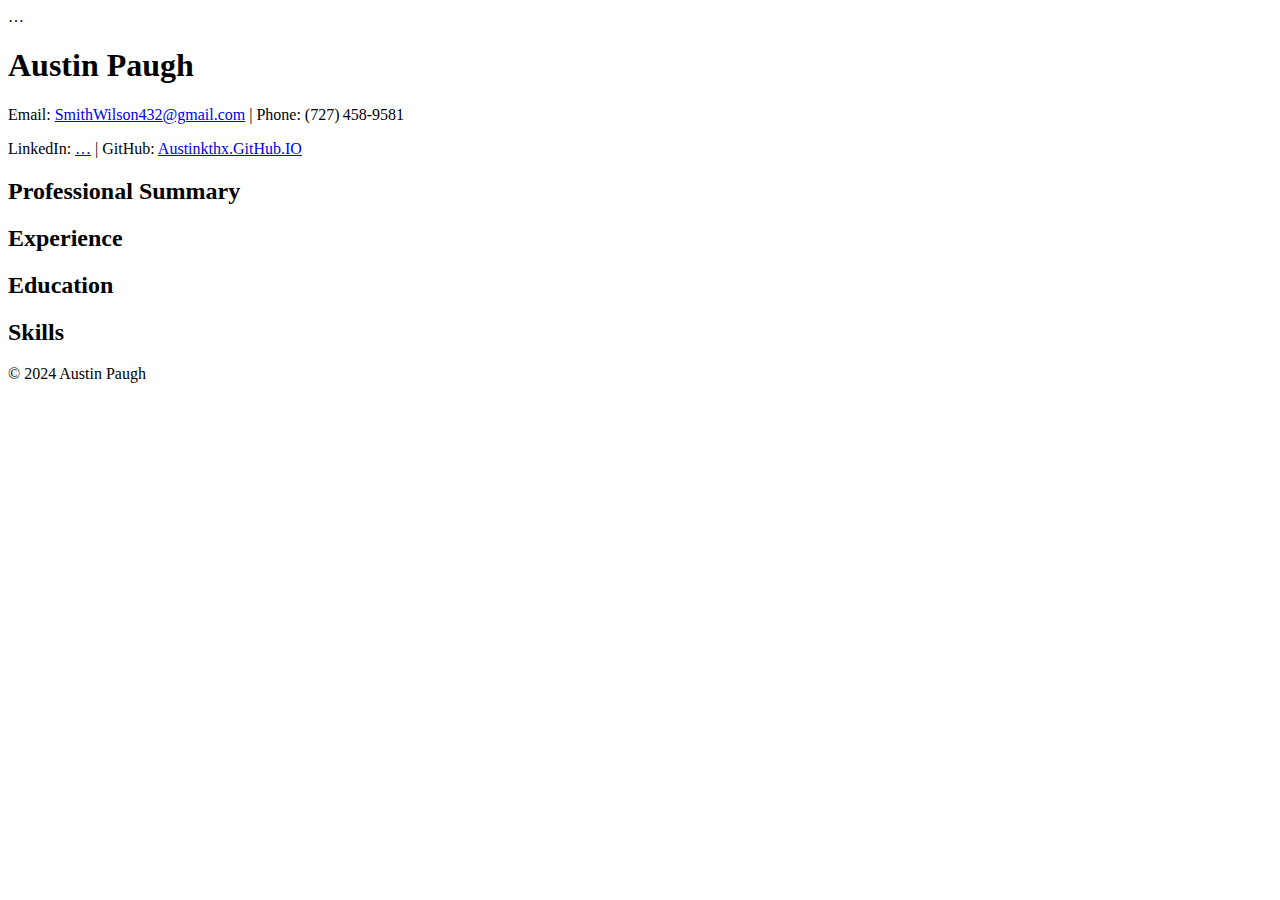
==== index.html @ fd16366e "Create index.html" ====
<!DOCTYPE html>
<html lang="en">
<head>
  <meta charset="UTF-8">
  <meta name="viewport" content="width=device-width,initial-scale=1">
  <title>Austin Paugh – Home</title>
  <link rel="stylesheet" href="css/styles.css">
</head>
<body>
  <!-- Navigation -->
  <nav>…</nav>

  <header>
    <h1>Austin Paugh</h1>
    <p>Email: <a href="mailto:SmithWilson432@gmail.com">SmithWilson432@gmail.com</a>
       | Phone: (727) 458‑9581</p>
    <p>LinkedIn: <a href="https://www.linkedin.com/in/austin-paugh-b969bb119">…</a>
       | GitHub: <a href="https://austinkthx.github.io">Austinkthx.GitHub.IO</a></p>
  </header>

  <main>
    <section>
      <h2>Professional Summary</h2>
      <!-- your summary… -->
    </section>
    <section>
      <h2>Experience</h2>
      <!-- your work history… -->
    </section>
    <section>
      <h2>Education</h2>
      <!-- your education… -->
    </section>
    <section>
      <h2>Skills</h2>
      <!-- your skills… -->
    </section>
  </main>

  <footer>
    <p>&copy; 2024 Austin Paugh</p>
  </footer>
</body>
</html>
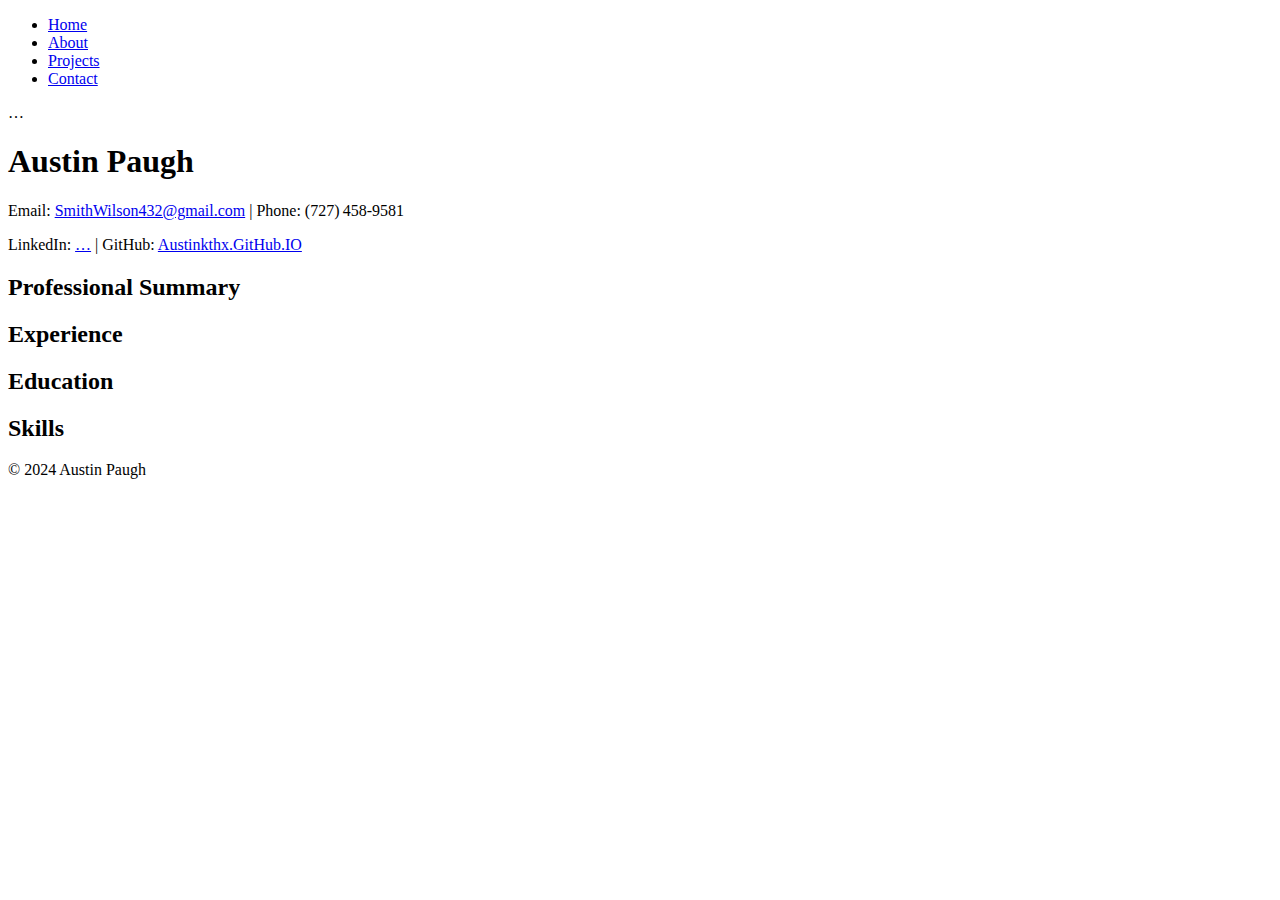
==== commit 0c2f274c: "Update index.html" ====
--- a/index.html
+++ b/index.html
@@ -7,6 +7,14 @@
   <link rel="stylesheet" href="css/styles.css">
 </head>
 <body>
+  <nav>
+  <ul class="nav-list">
+    <li><a href="index.html">Home</a></li>
+    <li><a href="about.html">About</a></li>
+    <li><a href="projects.html">Projects</a></li>
+    <li><a href="contact.html">Contact</a></li>
+  </ul>
+</nav>
   <!-- Navigation -->
   <nav>…</nav>
 
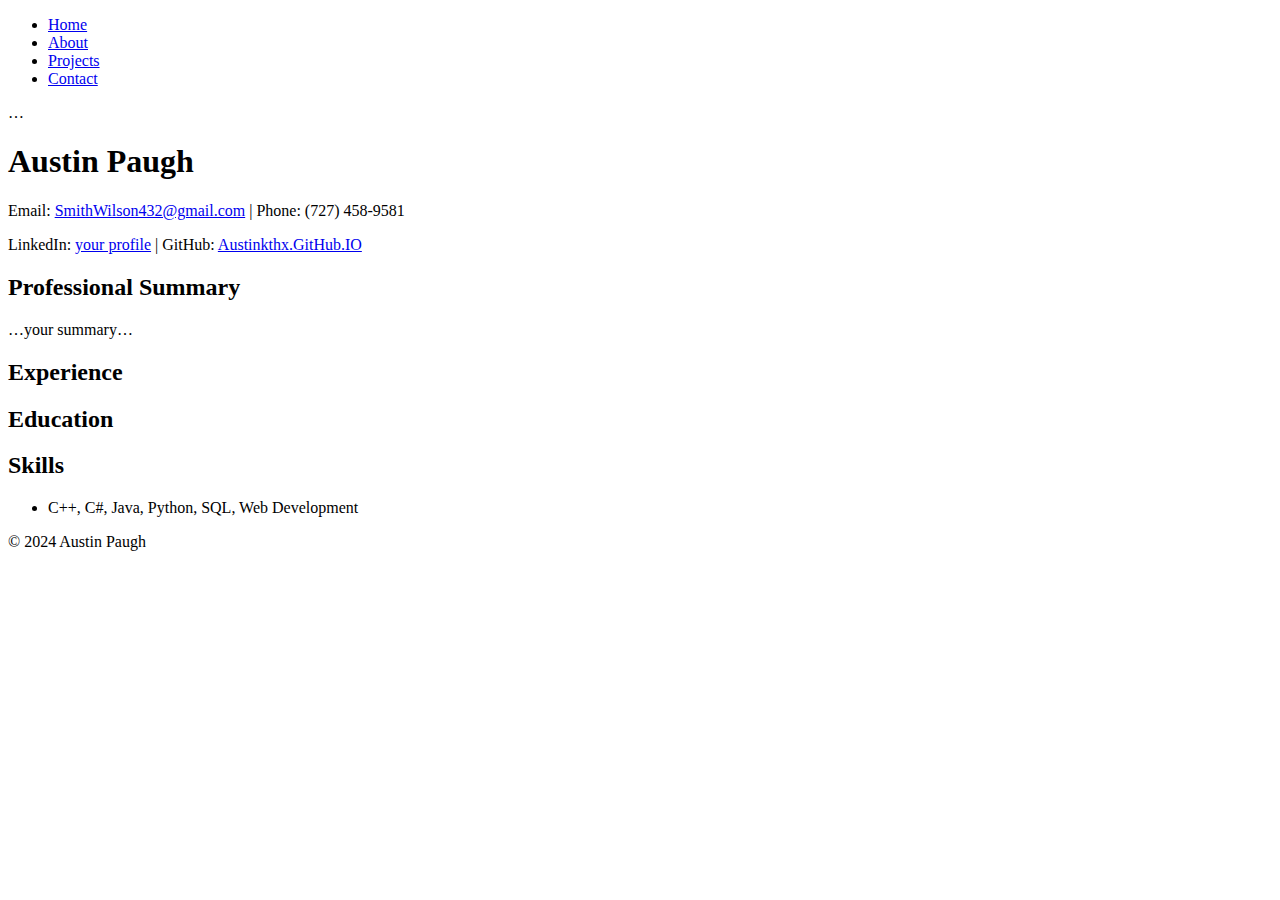
==== commit 89f82b0c: "Update index.html" ====
--- a/index.html
+++ b/index.html
@@ -2,12 +2,12 @@
 <html lang="en">
 <head>
   <meta charset="UTF-8">
-  <meta name="viewport" content="width=device-width,initial-scale=1">
-  <title>Austin Paugh – Home</title>
+  <meta name="viewport" content="width=device-width,initial-scale=1.0">
+  <title>Austin Paugh – Home</title>
   <link rel="stylesheet" href="css/styles.css">
 </head>
 <body>
-  <nav>
+<nav>
   <ul class="nav-list">
     <li><a href="index.html">Home</a></li>
     <li><a href="about.html">About</a></li>
@@ -15,38 +15,45 @@
     <li><a href="contact.html">Contact</a></li>
   </ul>
 </nav>
-  <!-- Navigation -->
+  <!-- Shared Navigation -->
   <nav>…</nav>
 
   <header>
-    <h1>Austin Paugh</h1>
-    <p>Email: <a href="mailto:SmithWilson432@gmail.com">SmithWilson432@gmail.com</a>
-       | Phone: (727) 458‑9581</p>
-    <p>LinkedIn: <a href="https://www.linkedin.com/in/austin-paugh-b969bb119">…</a>
+    <h1>Austin Paugh</h1>
+    <p>Email: <a href="mailto:SmithWilson432@gmail.com">SmithWilson432@gmail.com</a> 
+       | Phone: (727) 458‑9581</p>
+    <p>LinkedIn: <a href="https://linkedin.com/in/austin-paugh-b969bb119">your profile</a> 
        | GitHub: <a href="https://austinkthx.github.io">Austinkthx.GitHub.IO</a></p>
   </header>
 
   <main>
     <section>
       <h2>Professional Summary</h2>
-      <!-- your summary… -->
+      <p>…your summary…</p>
     </section>
+
     <section>
       <h2>Experience</h2>
-      <!-- your work history… -->
+      <!-- your work items… -->
     </section>
+
     <section>
       <h2>Education</h2>
       <!-- your education… -->
     </section>
+
     <section>
       <h2>Skills</h2>
-      <!-- your skills… -->
+      <ul>
+        <li>C++, C#, Java, Python, SQL, Web Development</li>
+        <!-- etc. -->
+      </ul>
     </section>
   </main>
 
   <footer>
     <p>&copy; 2024 Austin Paugh</p>
   </footer>
+
 </body>
 </html>
